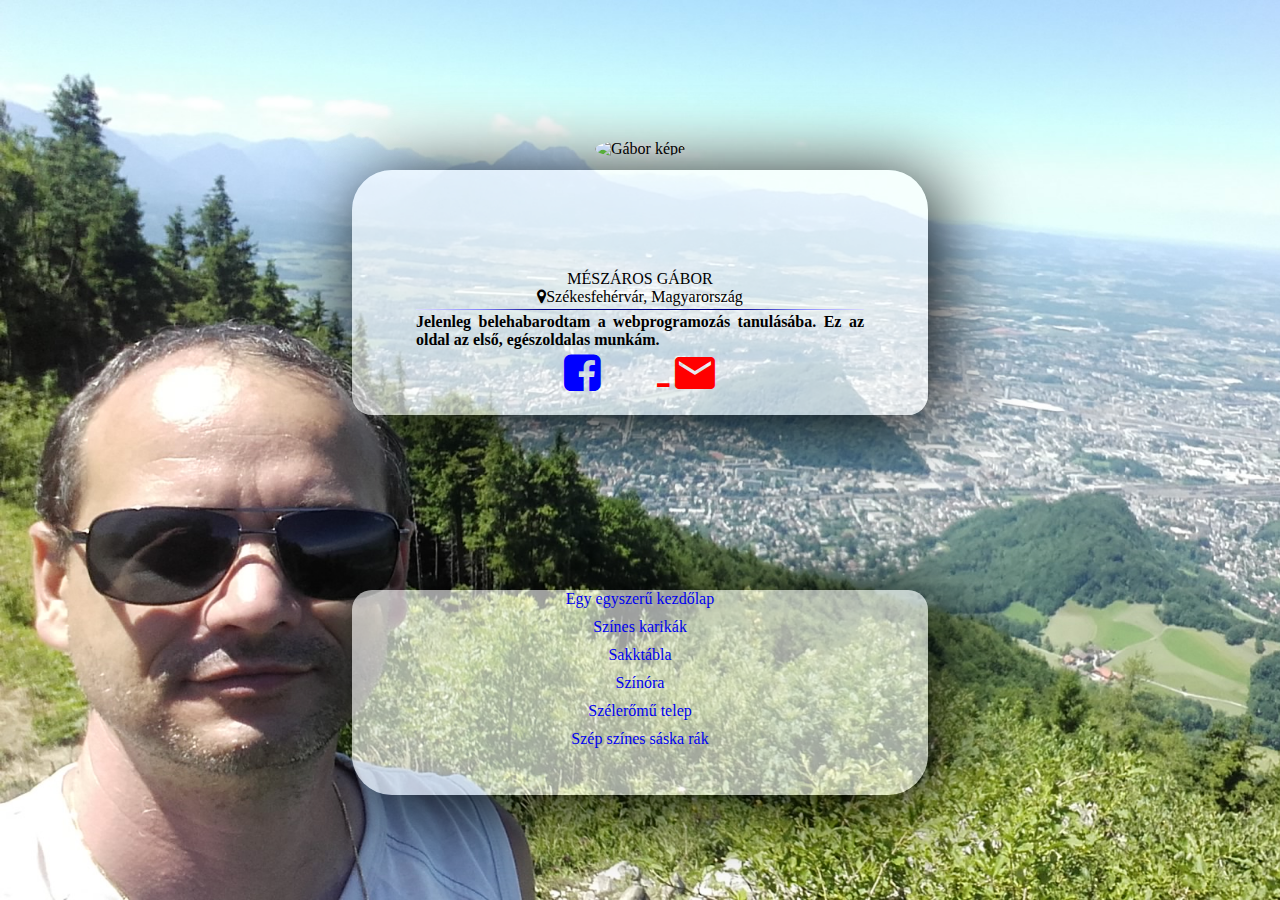
==== index.html @ 8ad129fc "The first version of my portfolio" ====
<!DOCTYPE html>
<html>
<head>
  <link rel="stylesheet" type="text/css" href="style.css">
  <link href="https://maxcdn.bootstrapcdn.com/font-awesome/4.7.0/css/font-awesome.min.css" rel="stylesheet">
  <link href="https://fonts.googleapis.com/icon?family=Material+Icons" rel="stylesheet">
  <meta name="description" content="Portfólió nyitólap">
  <meta charset="utf-8">
  <meta name="viewport" content="width=device-width, initial-scale=1">
  <title>Mészáros Gábor: Portfólió</title>
</head>
<body>
  <div class="container">
	<div id='uper'>
      <div class="card">
        <div class="pic-name">
          <div class="foto">
            <img id="asd" src="https://i.imgur.com/egxRAFY.jpg" alt="Gábor képe">
          </div>
          <div class="name">
            MÉSZÁROS GÁBOR
            <p><i class="fa fa-map-marker"></i>Székesfehérvár, Magyarország</p>
          </div>
        </div>
      <div class="adatok">
        <p class="some-word">
          Jelenleg belehabarodtam a webprogramozás tanulásába. Ez az oldal az első, egészoldalas munkám. 
        </p>
        <div class="access">
          <ul>
            <li><a href="https://Facebook.com/" target="_blank">
              <span class="fa-stack fa-lg" style="color:blue">
                <i class="fa fa-facebook-square fa-stack-2x"></i>
              </span></a>
            </li>
            <li><a href="mailto:mgaboor@gmail.com?Subject=Az elektronikus névjegyedről" target="_blank">
              <i class="material-icons" style="font-size:48px;color:red">e-mail</i></a>
            </li>
          </ul>
        </div>
      </div>
      </div>
    </div>
    <div id="links">
	<div class='carddown'>
      <p><a href="https://gigantoherceg.github.io/simple-quote-page/" target="_blank">Egy egyszerű kezdőlap</a></p>
      <p><a href="https://gigantoherceg.github.io/Circles/" target="_blank">Színes karikák</a></p>
      <p><a href="https://gigantoherceg.github.io/ChessBoard/" target="_blank">Sakktábla</a></p>
      <p><a href="https://gigantoherceg.github.io/ColorTime/" target="_blank">Színóra</a></p>
      <p><a href="https://gigantoherceg.github.io/WindMills/" target="_blank">Szélerőmű telep</a></p>
      <p><a href="https://gigantoherceg.github.io/MantisShrimp/" target="_blank">Szép színes sáska rák</a></p>
    </div>
    </div>
  </div>
</body>
</html>
---- style.css ----
/* CSS reset */

* {
  margin: 0;
  padding: 0;
  box-sizing: border-box;
  font-size: 100%;
}
/* CSS reset vége*/


body {
  height: 100vh;
  background: url("assets/bkg.jpg") no-repeat left top fixed;
  background-size: cover;
}

.container {
  width: 100vw;
  height: 100vh;
}

#uper, #links {
  align-items: center;
  justify-content: center;
  display: flex;
  width: 100%;
}

#uper {
  height: 65%;
}

#links {
  height: 35%;
}

#links p {
    padding-bottom: 10px;
}

.card, .carddown {
  padding: 0 5%;
  max-width: calc(100vw - 20%);
  background-color: hsla(0, 0%, 100%, .6);
  width: 576px;
  border-bottom-right-radius: 20px;
  border-bottom-left-radius: 20px;
  border-top-right-radius: 40px;
  border-top-left-radius: 40px;
  box-shadow: hsla(0, 0%, 0%, 1) 10px 10px 80px;
}

.carddown{
  margin-top: -100px;
  height: 65%;
  border-bottom-right-radius: 40px;
  border-bottom-left-radius: 40px;
  border-top-right-radius: 20px;
  border-top-left-radius: 20px;
}

.carddown p {
  align-items: center;
  justify-content: center;
  display: flex;
}

.carddown a {
    font-family:fantasy;
    text-decoration-line: none;
}

.foto{
  min-height: 200px;
  margin-top: -100px;
}

.name:after {
  display: block;
  content: "";
  background: linear-gradient(to right, #ddddff, #8888ff, #000088, #000088, #000088, #000088, #8888ff, #ddddff);
  height: 1px;
  width: 100%;
  margin: .2em auto;
}

.pic-name, .access {
  text-align: center;
}

.pic-name .adatok {
  width: 90%;
  margin: 0 auto;
}

.some-word {
  font-size: 16px;
	font-weight: bold;
  text-align: justify;
}

img {
  width: 50px;
  height: 50px;
  margin: 70px auto;
  border-radius: 50%;
  transition: width 1.5s, height 1.5s, margin 1.5s;
}

img:hover {
  width: 176px;
  height: 176px;
  margin: 10px auto;
}

ul {
  list-style-type: none;
}

li {
  display: inline;
}

.fa {
  margin-top: -20px;
}


@media (max-width: 325px) {
    img:hover {
        width: 100px;
        height: 100px;
        margin: 45px auto;
    }
}

@media (max-width: 425px) {
    body {
      background: url("assets/DarthDuke.jpeg") no-repeat left top fixed;
      height: 100vh;
      background-size: cover;
    }
}

@media (min-width: 430px) {
    carddawn p {
        font-size: 200%;
    }
}
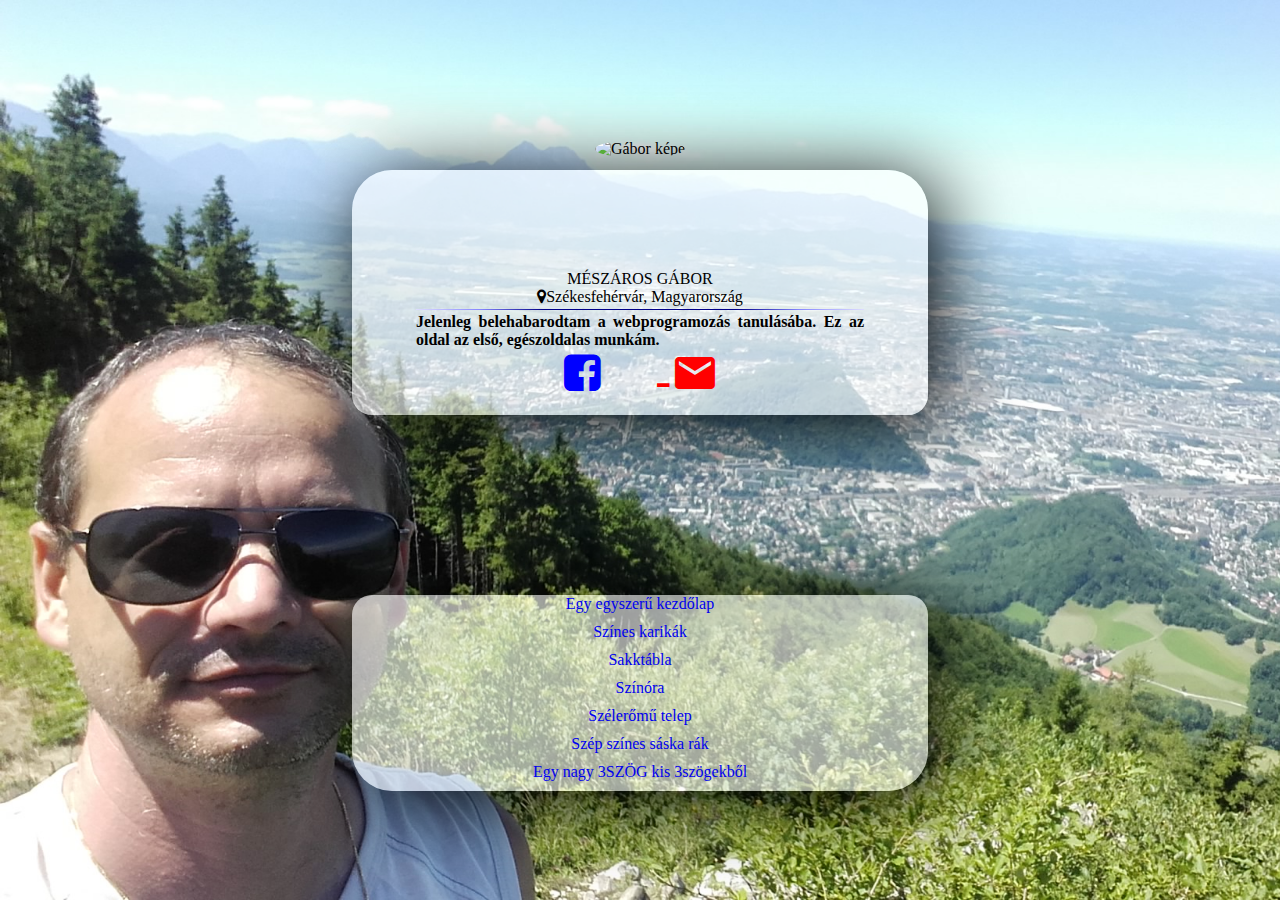
==== commit 4a2cb31d: "Add a new link (windmill)." ====
--- a/index.html
+++ b/index.html
@@ -43,12 +43,13 @@
     </div>
     <div id="links">
 	<div class='carddown'>
-      <p><a href="https://gigantoherceg.github.io/simple-quote-page/" target="_blank">Egy egyszerű kezdőlap</a></p>
-      <p><a href="https://gigantoherceg.github.io/Circles/" target="_blank">Színes karikák</a></p>
-      <p><a href="https://gigantoherceg.github.io/ChessBoard/" target="_blank">Sakktábla</a></p>
-      <p><a href="https://gigantoherceg.github.io/ColorTime/" target="_blank">Színóra</a></p>
-      <p><a href="https://gigantoherceg.github.io/WindMills/" target="_blank">Szélerőmű telep</a></p>
-      <p><a href="https://gigantoherceg.github.io/MantisShrimp/" target="_blank">Szép színes sáska rák</a></p>
+      <p><a href="https://gigantoherceg.github.io/simple-quote-page/">Egy egyszerű kezdőlap</a></p>
+      <p><a href="https://gigantoherceg.github.io/Circles/">Színes karikák</a></p>
+      <p><a href="https://gigantoherceg.github.io/ChessBoard/">Sakktábla</a></p>
+      <p><a href="https://gigantoherceg.github.io/ColorTime/">Színóra</a></p>
+      <p><a href="https://gigantoherceg.github.io/WindMills/">Szélerőmű telep</a></p>
+      <p><a href="https://gigantoherceg.github.io/MantisShrimp/">Szép színes sáska rák</a></p>
+      <p><a href="https://gigantoherceg.github.io/Tetractys/">Egy nagy 3SZÖG kis 3szögekből</a></p>
     </div>
     </div>
   </div>
--- a/style.css
+++ b/style.css
@@ -18,6 +18,7 @@
 .container {
   width: 100vw;
   height: 100vh;
+  min-height: 700px;
 }
 
 #uper, #links {
@@ -53,7 +54,6 @@
 
 .carddown{
   margin-top: -100px;
-  height: 65%;
   border-bottom-right-radius: 40px;
   border-bottom-left-radius: 40px;
   border-top-right-radius: 20px;
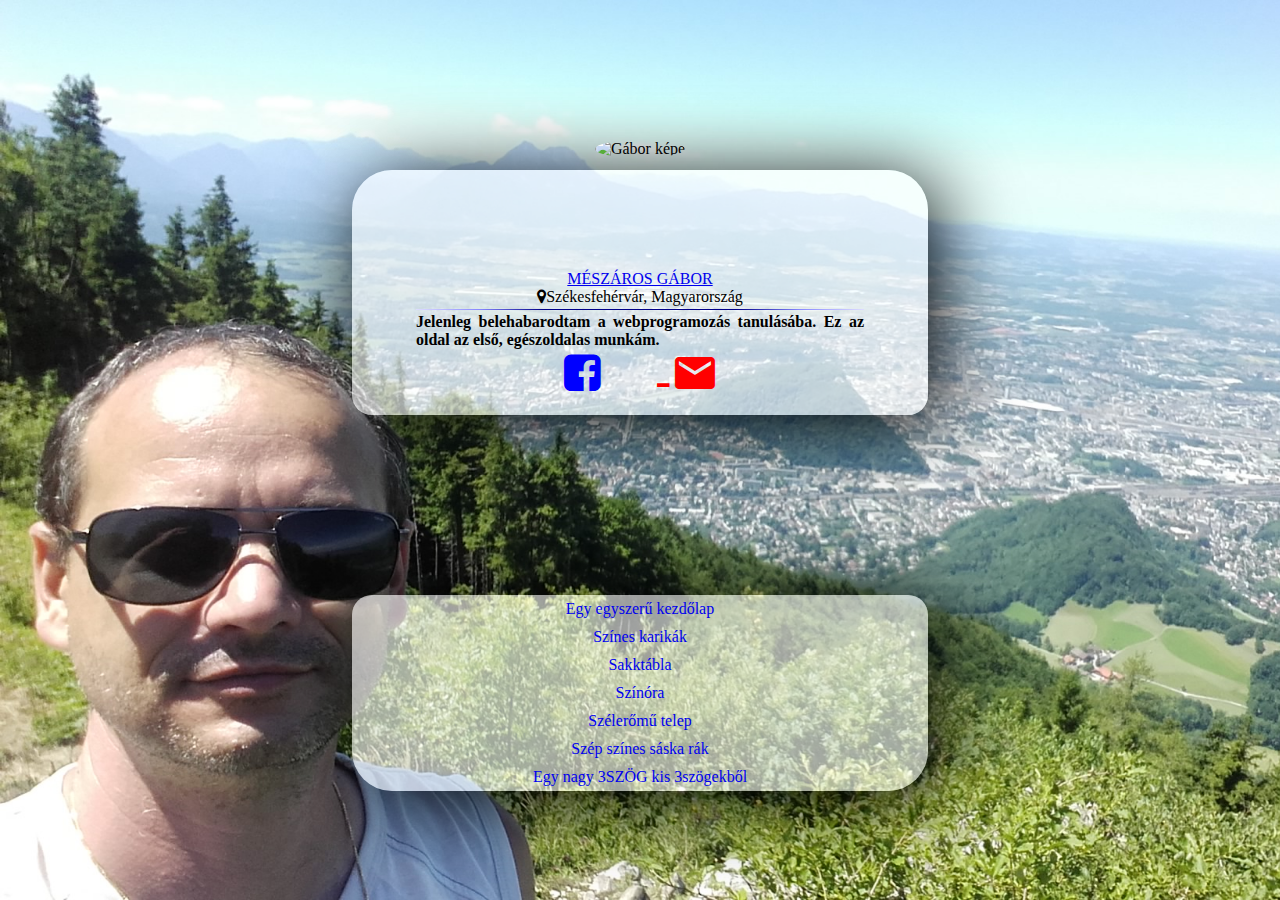
==== commit 2d744a68: "Add a simple CV." ====
--- a/index.html
+++ b/index.html
@@ -18,7 +18,7 @@
             <img id="asd" src="https://i.imgur.com/egxRAFY.jpg" alt="Gábor képe">
           </div>
           <div class="name">
-            MÉSZÁROS GÁBOR
+              <a href="cv/cv.html">MÉSZÁROS GÁBOR</a>
             <p><i class="fa fa-map-marker"></i>Székesfehérvár, Magyarország</p>
           </div>
         </div>
--- a/style.css
+++ b/style.css
@@ -37,7 +37,7 @@
 }
 
 #links p {
-    padding-bottom: 10px;
+    padding: 5px;
 }
 
 .card, .carddown {
@@ -144,7 +144,7 @@
 }
 
 @media (min-width: 430px) {
-    carddawn p {
-        font-size: 200%;
+    .carddawn p {
+        font-size: 5rem;
     }
 }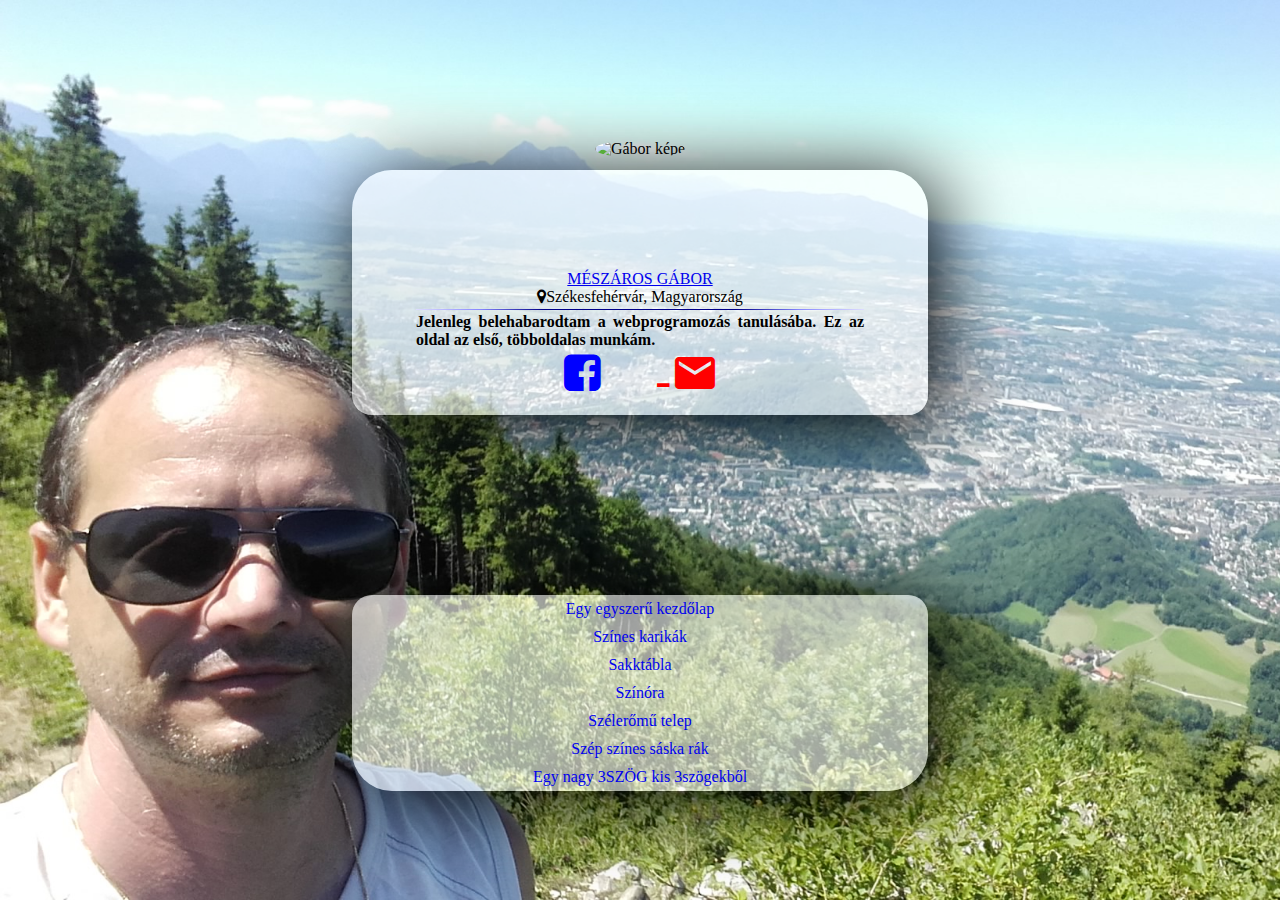
==== commit 9d852e93: "Tóparti gimi hozzáadva" ====
--- a/index.html
+++ b/index.html
@@ -24,7 +24,7 @@
         </div>
       <div class="adatok">
         <p class="some-word">
-          Jelenleg belehabarodtam a webprogramozás tanulásába. Ez az oldal az első, egészoldalas munkám. 
+          Jelenleg belehabarodtam a webprogramozás tanulásába. Ez az oldal az első, többoldalas munkám. 
         </p>
         <div class="access">
           <ul>
